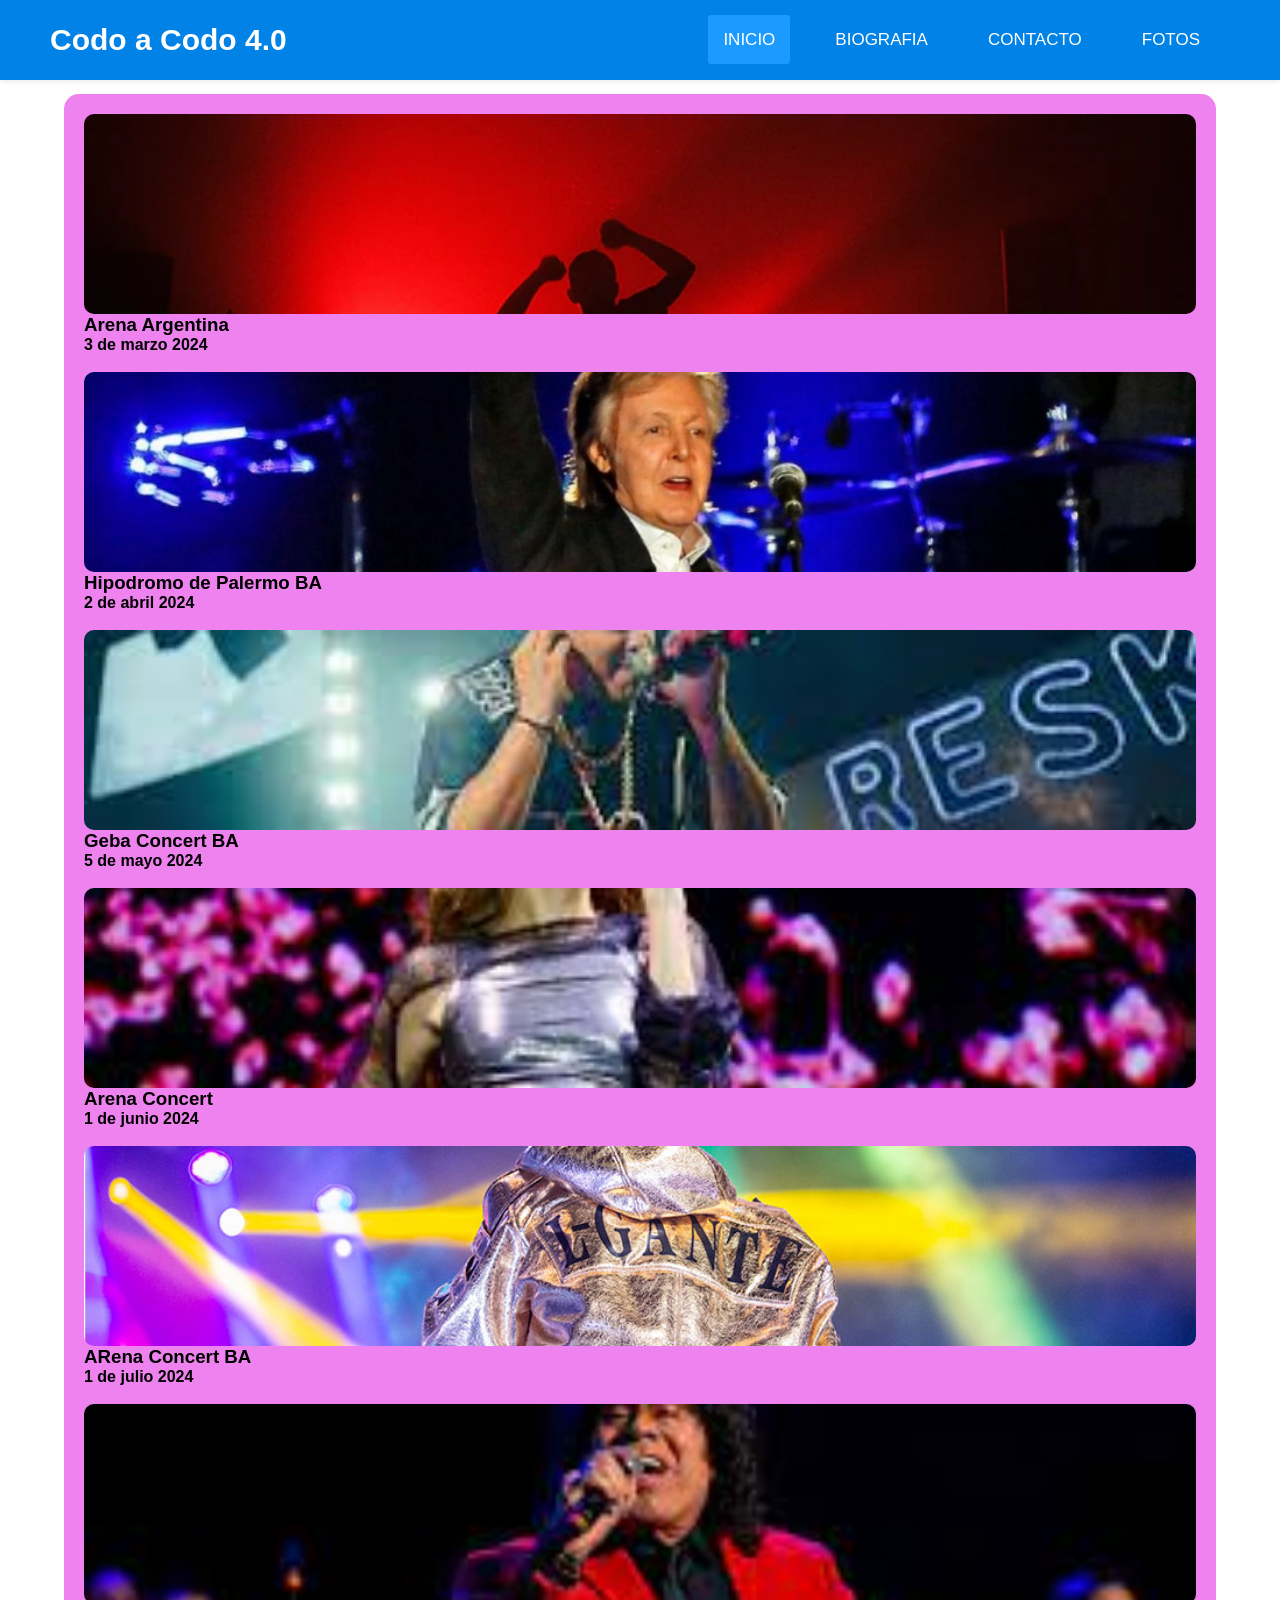
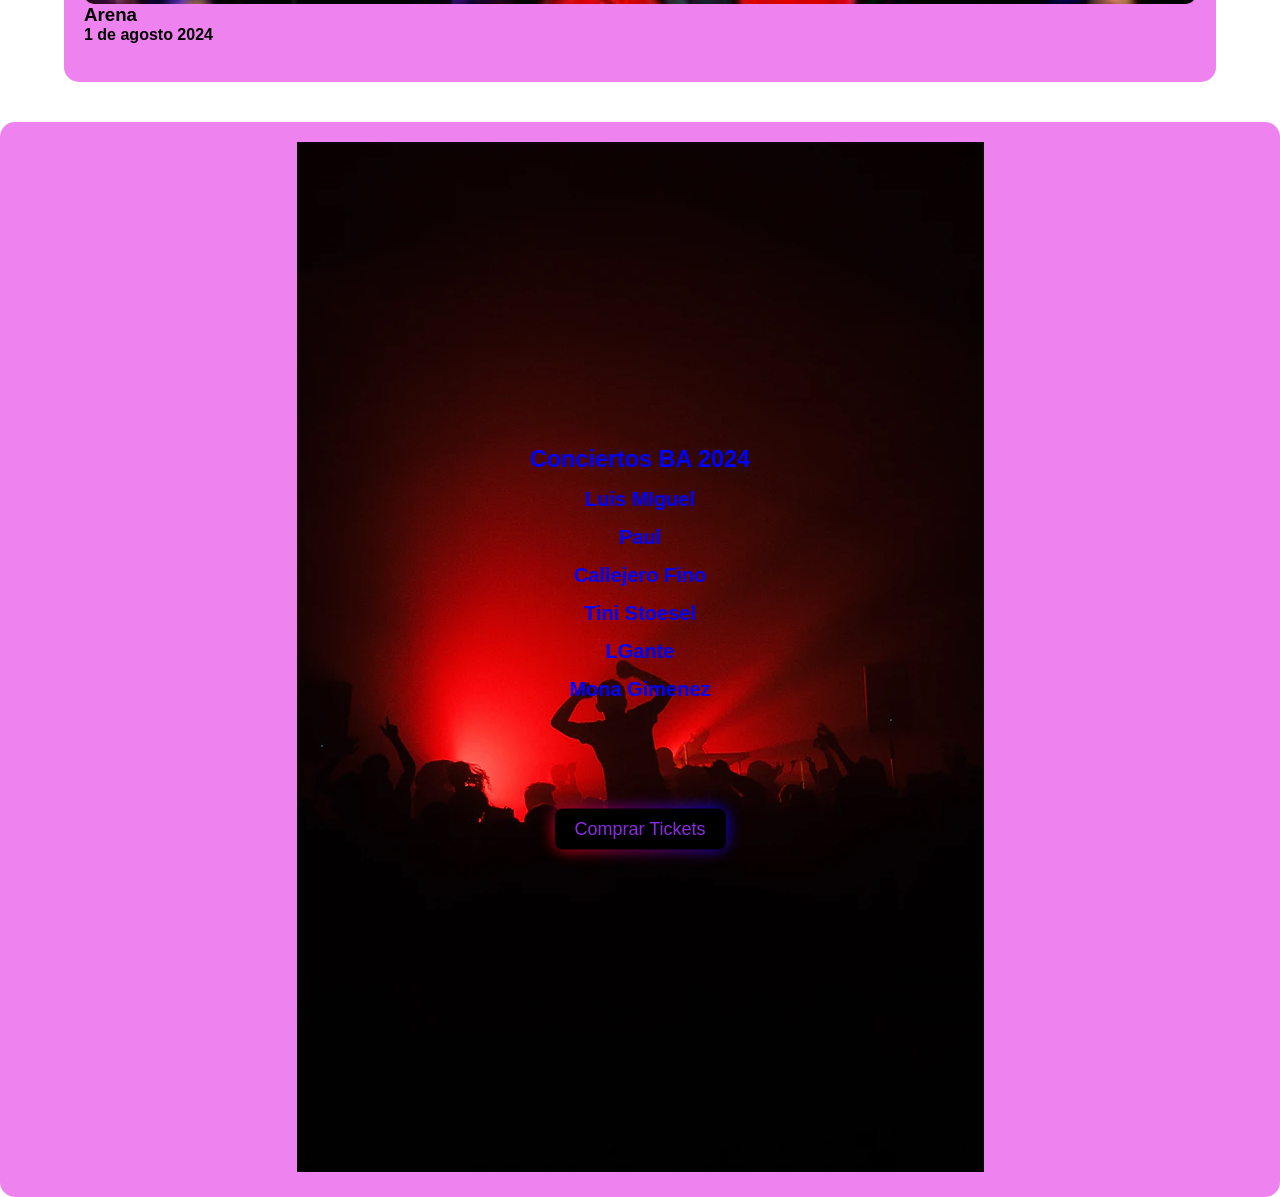
==== FrontEnd/index.html @ 5bf02279 "Aplicacion funcional" ====
<!DOCTYPE html>
<html lang="en">
<head>
    <meta charset="UTF-8">
    <meta http-equiv="X-UA-Compatible" content="IE=EGDE">
    <meta name="viewport" content="width=device-width, initial-scale=1.0">
    <link rel="preconnect" href="https://fonts.googleapis.com">
    <link rel="preconnect" href="https://fonts.gstatic.com" crossorigin>
    <link href="https://fonts.googleapis.com/css2?family=Roboto:wght@400;700&display=swap" rel="stylesheet"> 
	<!--NavBar inicio-->
	<link rel="stylesheet" href="/FrontEnd/css/navbar.css">
	<!-- Icono para cuando se contrae la barra de navegación -->
	<link rel="stylesheet" href="https://cdnjs.cloudflare.com/ajax/libs/font-awesome/5.15.3/css/all.min.css"/>
	<!--NavBar fin-->
    <!-- Animacion inicio -->
    <link rel="stylesheet" href="/FrontEnd/css/animacion.css">
    <!-- Animacion fin -->
    <link rel="icon" href="500148.ico">
    <!-- Estilos generales inicio -->
    <link rel="stylesheet" href="/FrontEnd/css/estilos.css">
    <!-- Estilos generales fin -->
    <title>CONCIERTOS</title>
</head>
<body>
    <script src="/FrontEnd/js/app.js"></script>
    
	<nav>
		<input type="checkbox" id="check">
		<label for="check" class="checkbtn">
			<i class="fas fa-bars"></i>
		</label>
		<label class="logo">Codo a Codo 4.0</label>
		<ul>
			<li><a class="active" href="/FrontEnd/index.html">Inicio </a></li>
			<li><a href="/FrontEnd/biografia.html">Biografia</a></li>
			<li><a href="/FrontEnd/formContacto.html">Contacto</a></li>
			<li><a href="/FrontEnd/fotos.html">Fotos</a></li>
		</ul>
	</nav>
            <br>
            <br>
            <br>
    <div class="contenedor">
        <div class="contenedor-conciertos">
            <div class="card" style="background-image: url(/FrontEnd/img/1.jpg)"></div>
            <div class="textos">
                <h3>Arena Argentina</h3>
                <p>3 de marzo 2024</p>
                <br>
            </div>
            
            <div class="card" style="background-image: url(/FrontEnd/img/2.jpg)"></div>
            <div class="textos">
                <h3>Hipodromo de Palermo BA</h3>
                <p>2 de abril 2024</p>
                <br>
            </div>
            
            <div class="card" style="background-image: url(/FrontEnd/img/3.jpg)"></div>
            <div class="textos">
                <h3>Geba Concert BA</h3>
                <p>5 de mayo 2024</p>
                <br>
            </div>
            <div class="card" style="background-image: url(/FrontEnd/img/4.jpg)"></div>
            <div class="textos">
                <h3>Arena Concert</h3>
                <p>1 de junio 2024</p>
                <br>
            </div>

            <div class="card" style="background-image: url(/FrontEnd/img/5.jpg)"></div>
            <div class="textos">
                <h3>ARena Concert BA</h3>
                <p>1 de julio 2024</p>
                <br>
            </div>

            <div class="card" style="background-image: url(/FrontEnd/img/6.jpg)"></div>
            <div class="textos">
                <h3>Arena</h3>
                <p>1 de agosto 2024</p>
                <br>
            </div>
        </div>
    </div>
    <div class="banner">
    <img src="/FrontEnd/img/1.jpg" alt="Conciertos BA 2024">
    <div class="contenido">
        <h3>Conciertos BA 2024</h3>
        <ul>
            <li>Luis MIguel</li>
            <li>Paul </li>
            <li>Callejero Fino</li>
            <li>Tini Stoesel</li>
            <li>LGante</li>
            <li>Mona Gimenez</li>
        </ul>
        <br>
        <br>
        <br>
        <div class="boton-container">
            <form class="boton" method="get" action="/FrontEnd/compraBoletos.html">
                <button type="submit">
                    <p>Comprar Tickets</p>
                </button>
            </form>
        </div>
    </div>
</div>

    
</body>
</html>
---- FrontEnd/css/navbar.css ----
* {
    padding: 0;
    margin: 0;
    text-decoration: none;
    list-style: none;
    box-sizing: border-box;
}

body {
    font-family: 'Montserrat', sans-serif;
}

nav {
    background: #0082e6;
    height: 80px;
    width: 100%;
    display: flex;
    justify-content: space-between;
    align-items: center;
    padding: 0 50px;
    box-shadow: 0 1px 5px rgba(0, 0, 0, 0.1);
    position: fixed;
    z-index: 1000;
}

label.logo {
    color: white;
    font-size: 30px;
    font-weight: bold;
}

nav ul {
    display: flex;
    list-style: none;
}

nav ul li {
    margin: 0 15px;
}

nav ul li a {
    color: white;
    font-size: 17px;
    padding: 15px;
    border-radius: 3px;
    text-transform: uppercase;
    transition: background 0.3s ease;
}

a.active,
a:hover {
    background: #1b9bff;
    transition: background 0.3s ease;
}

.checkbtn {
    font-size: 30px;
    color: white;
    cursor: pointer;
    display: none;
}

#check {
    display: none;
}

@media (max-width: 952px) {
    label.logo {
        font-size: 25px;
        padding-left: 20px;
    }
    nav ul li a {
        font-size: 15px;
        padding: 10px;
    }
}

@media (max-width: 858px) {
    .checkbtn {
        display: block;
    }
    nav ul {
        position: fixed;
        width: 100%;
        height: 100vh;
        background: #2c3e50;
        top: 80px;
        left: -100%;
        text-align: center;
        transition: all 0.5s;
        padding-top: 80px; /* Añadido para evitar que la barra superior solape el menú */
        flex-direction: column; /* Cambia a columna para que los elementos estén uno encima del otro */
        align-items: center; /* Centra los elementos en la pantalla */
    }
    nav ul li {
        display: block;
        margin: 15px 0; /* Añadido un pequeño espacio entre los elementos */
        line-height: 30px;
    }
    nav ul li a {
        font-size: 20px;
    }
    a:hover, a.active {
        background: none;
        color: #0082e6;
    }
    #check:checked ~ ul {
        left: 0;
    }
}
section {
    background: url(bg1.jpg) no-repeat;
    background-size: cover;
    height: calc(100vh - 80px);
}
---- FrontEnd/css/animacion.css ----
.banner {
    position: relative;
    overflow: hidden; /* Asegura que la imagen no se desborde del contenedor */
}

.banner img {
    max-width: 100%; /* Limita el tamaño máximo de la imagen */
    height: auto; /* Mantiene la relación de aspecto */
    object-fit: cover; /* Ajusta la imagen manteniendo la relación de aspecto */
}

/* Otros estilos para el contenido, como h3 y ul */
.contenido {
    position: absolute;
    top: 50%;
    left: 50%;
    transform: translate(-50%, -50%);
    color: white;
    text-align: center;
}
.boton-container {
    display: flex;
    justify-content: center;
    align-items: center;
    height: 10vh; /* Ajusta la altura según tus necesidades */
}

.boton-container button {
    background: black;
    cursor: pointer;
    border: none;
    padding: 10px 20px; /* Ajusta el relleno según tus necesidades */
    color: #FFF;
    font-size: 18px; /* Ajusta el tamaño de la fuente según tus necesidades */
    border-radius: 8px; /* Ajusta el radio de borde según tus necesidades */
    position: relative;
}

#fotos{
    font-size: 18px;
    text-align: center;
}
.boton-container button::before{
    content: "";
    position: absolute;
    top: 0;
    left: 0;
    z-index: -1;
    width: 100%;
    height: 100%;
    background: linear-gradient(
        45deg,
        red, blue,deeppink, blue,
        red, blue,deeppink, blue
    );
    background-size: 800%;
    border-radius: 10px;
    filter: blur(8px);
    animation: glowing 20s linear infinite;
}
@keyframes glowing {
    0%{background-position: 0 0;}
    50%{background-position: 400% 0;}
    100%{background-position: 0 0;}
}
---- FrontEnd/css/estilos.css ----
.row{
	font-size: 18px;
	padding: 0;
	margin: 0;
	box-sizing: border-box;
	background: red;
	display: flex;
	padding: 5px;
	BOX-SIZING: border-box;
	width: 100%
}
.contenedor, .row{
	margin-top: 80px;
}

.class{
	font-size: 20px;
	background-color: red;
}
.header {
	background-color: royalblue ;
}
.titulo {
	font-size: 24px;
	padding: 20px 0;
}
.contenedor-conciertos {
	background: violet;
	border-radius: 15px;
	min-height: 200px;	
	font-weight: bold;
	padding: 20px;
	position: relative;
	overflow: hidden;
	background-size: cover;
	background-position: center center;
}
.banner {
	background: violet;
	border-radius: 15px;
	text-align: center;
	padding: 20px;
	background-size: cover;
	background-position: center center;
	font-size: 20px;
}
.banner p, .banner h1{
	color: blueviolet;
	font-size: 18px;
}
.banner li, .banner h3{
	color: blue;
}
.card {
	background: rgb(159, 122, 159);
	border-radius: 10px;
	min-height: 200px;
	font-weight: bold;
	padding: 20px;
	position: relative;
	overflow: hidden;
	background-size: cover;
	background-position: center center;
}

.card .textos {
	height: 100%;
}

.contenedor {
	flex-wrap:wrap;
	width: 90%;
	max-width: 1200px;
	margin: auto;
	padding: 40px 0;
}

.banner ul {
	list-style: none;
}

.banner ul li {
	margin: 15px;
	font-weight: bold;
}

.textofachero {
    background-color: #ff0000; /* Color de fondo verde */
    color: white; /* Texto en color blanco */
    padding: 15px; /* Relleno interno */
    text-align: center; /* Texto centrado */
    font-size: 18px; /* Tamaño de fuente */
    border-radius: 8px; /* Bordes redondeados */
    margin: 20px 0; /* Márgenes superior e inferior */
    box-shadow: 0 4px 8px rgba(0, 0, 0, 0.1); /* Sombra ligera */
}

@media screen and (max-width: 900px) {
	
}

@media screen and (max-width: 700px) {
	
}

@media screen and (max-width: 600px) {

}
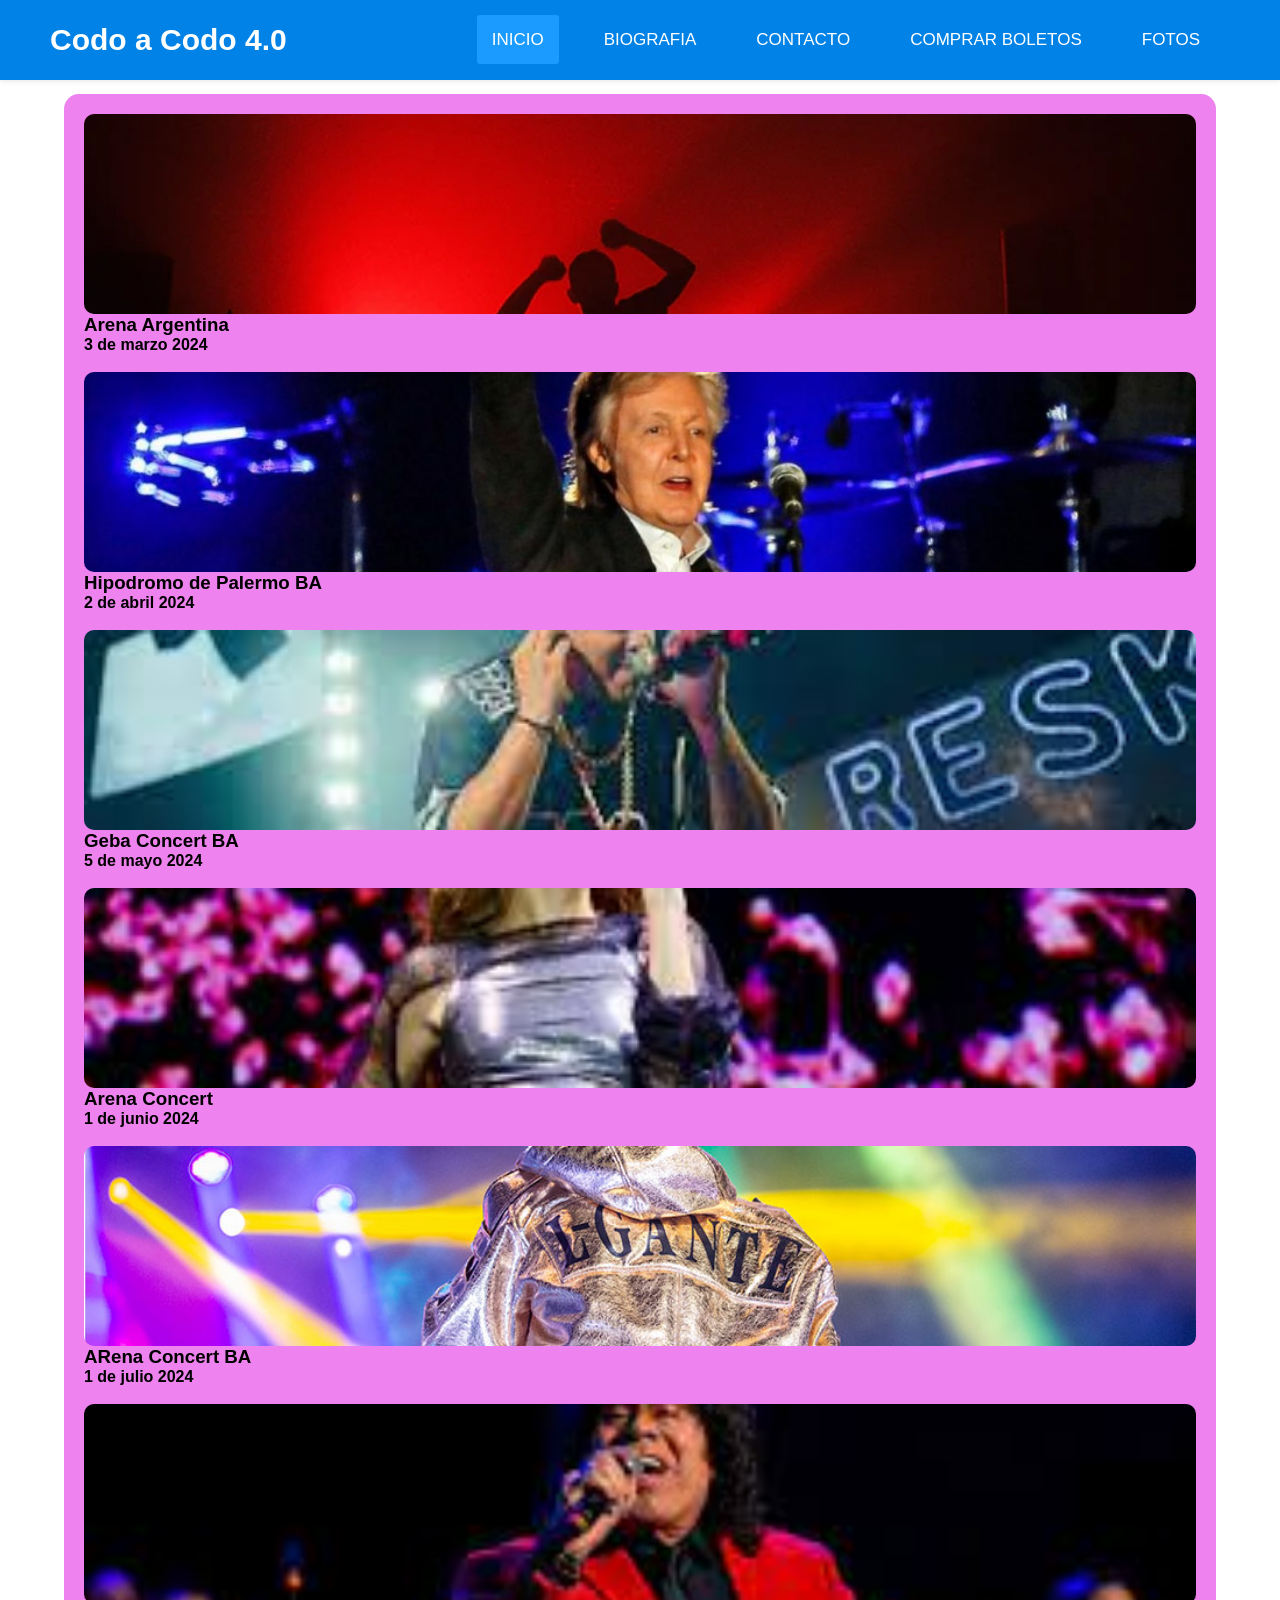
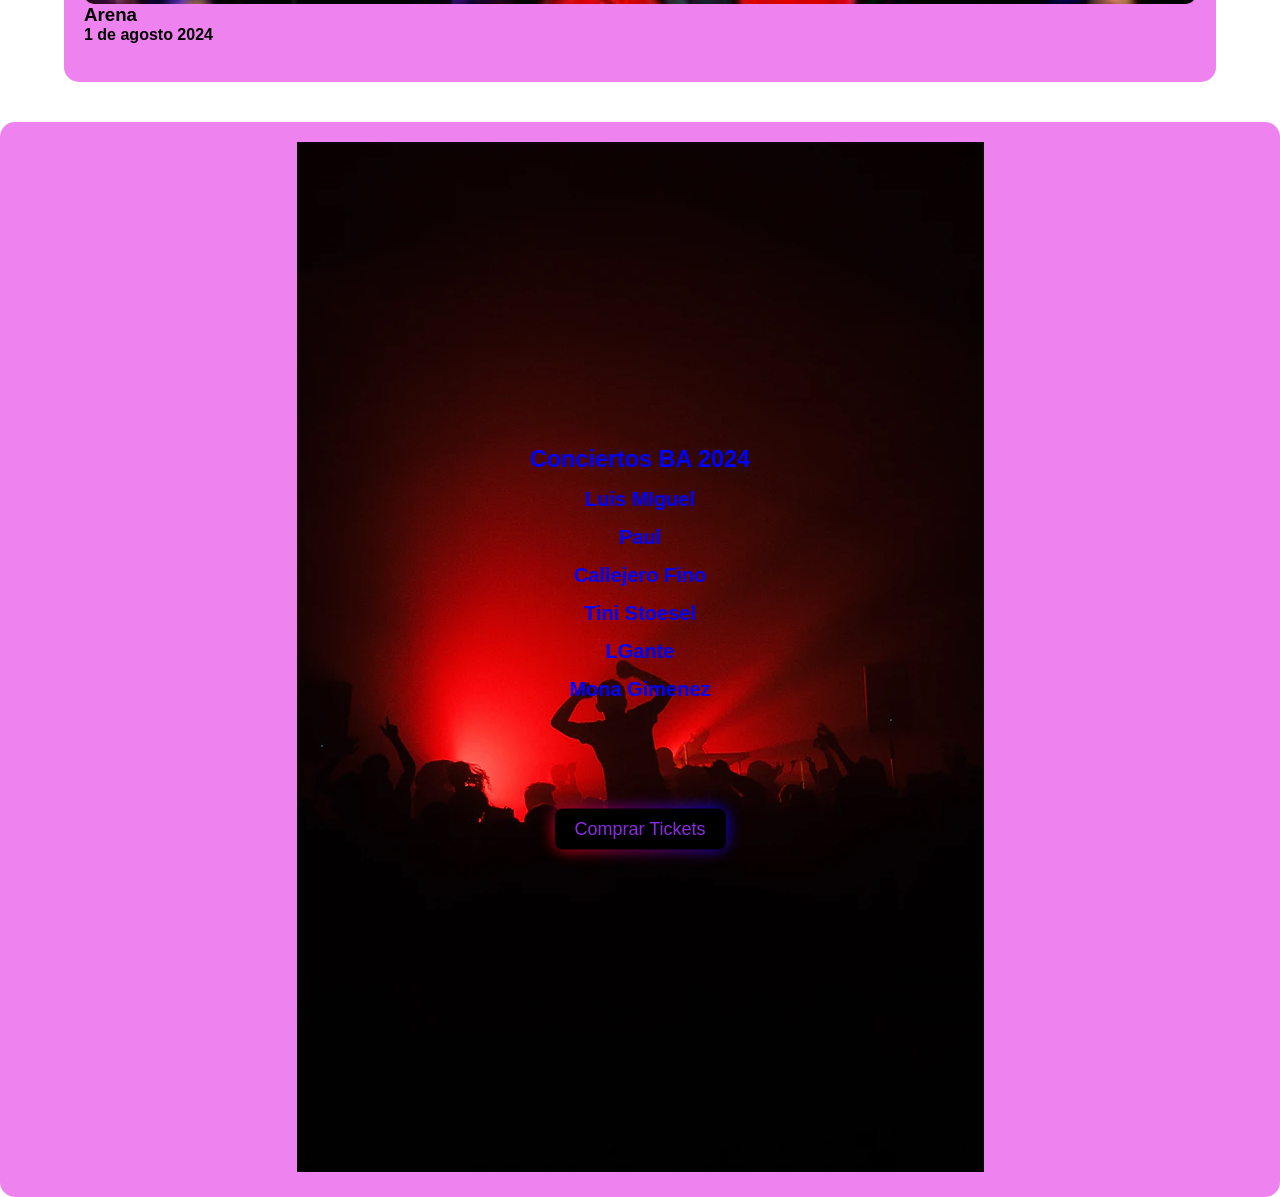
==== commit 564afaf9: "aplicacion funcional en pythonanywhere" ====
--- a/FrontEnd/index.html
+++ b/FrontEnd/index.html
@@ -6,7 +6,7 @@
     <meta name="viewport" content="width=device-width, initial-scale=1.0">
     <link rel="preconnect" href="https://fonts.googleapis.com">
     <link rel="preconnect" href="https://fonts.gstatic.com" crossorigin>
-    <link href="https://fonts.googleapis.com/css2?family=Roboto:wght@400;700&display=swap" rel="stylesheet"> 
+    <link href="https://fonts.googleapis.com/css2?family=Roboto:wght@400;700&display=swap" rel="stylesheet">
 	<!--NavBar inicio-->
 	<link rel="stylesheet" href="/FrontEnd/css/navbar.css">
 	<!-- Icono para cuando se contrae la barra de navegación -->
@@ -15,7 +15,7 @@
     <!-- Animacion inicio -->
     <link rel="stylesheet" href="/FrontEnd/css/animacion.css">
     <!-- Animacion fin -->
-    <link rel="icon" href="500148.ico">
+    <link rel="icon" href="/FrontEnd/500148.ico">
     <!-- Estilos generales inicio -->
     <link rel="stylesheet" href="/FrontEnd/css/estilos.css">
     <!-- Estilos generales fin -->
@@ -23,7 +23,7 @@
 </head>
 <body>
     <script src="/FrontEnd/js/app.js"></script>
-    
+
 	<nav>
 		<input type="checkbox" id="check">
 		<label for="check" class="checkbtn">
@@ -34,6 +34,7 @@
 			<li><a class="active" href="/FrontEnd/index.html">Inicio </a></li>
 			<li><a href="/FrontEnd/biografia.html">Biografia</a></li>
 			<li><a href="/FrontEnd/formContacto.html">Contacto</a></li>
+			<li><a href="compraBoletos.html">Comprar Boletos</a></li>
 			<li><a href="/FrontEnd/fotos.html">Fotos</a></li>
 		</ul>
 	</nav>
@@ -48,14 +49,14 @@
                 <p>3 de marzo 2024</p>
                 <br>
             </div>
-            
+
             <div class="card" style="background-image: url(/FrontEnd/img/2.jpg)"></div>
             <div class="textos">
                 <h3>Hipodromo de Palermo BA</h3>
                 <p>2 de abril 2024</p>
                 <br>
             </div>
-            
+
             <div class="card" style="background-image: url(/FrontEnd/img/3.jpg)"></div>
             <div class="textos">
                 <h3>Geba Concert BA</h3>
@@ -109,6 +110,6 @@
     </div>
 </div>
 
-    
+
 </body>
 </html>
